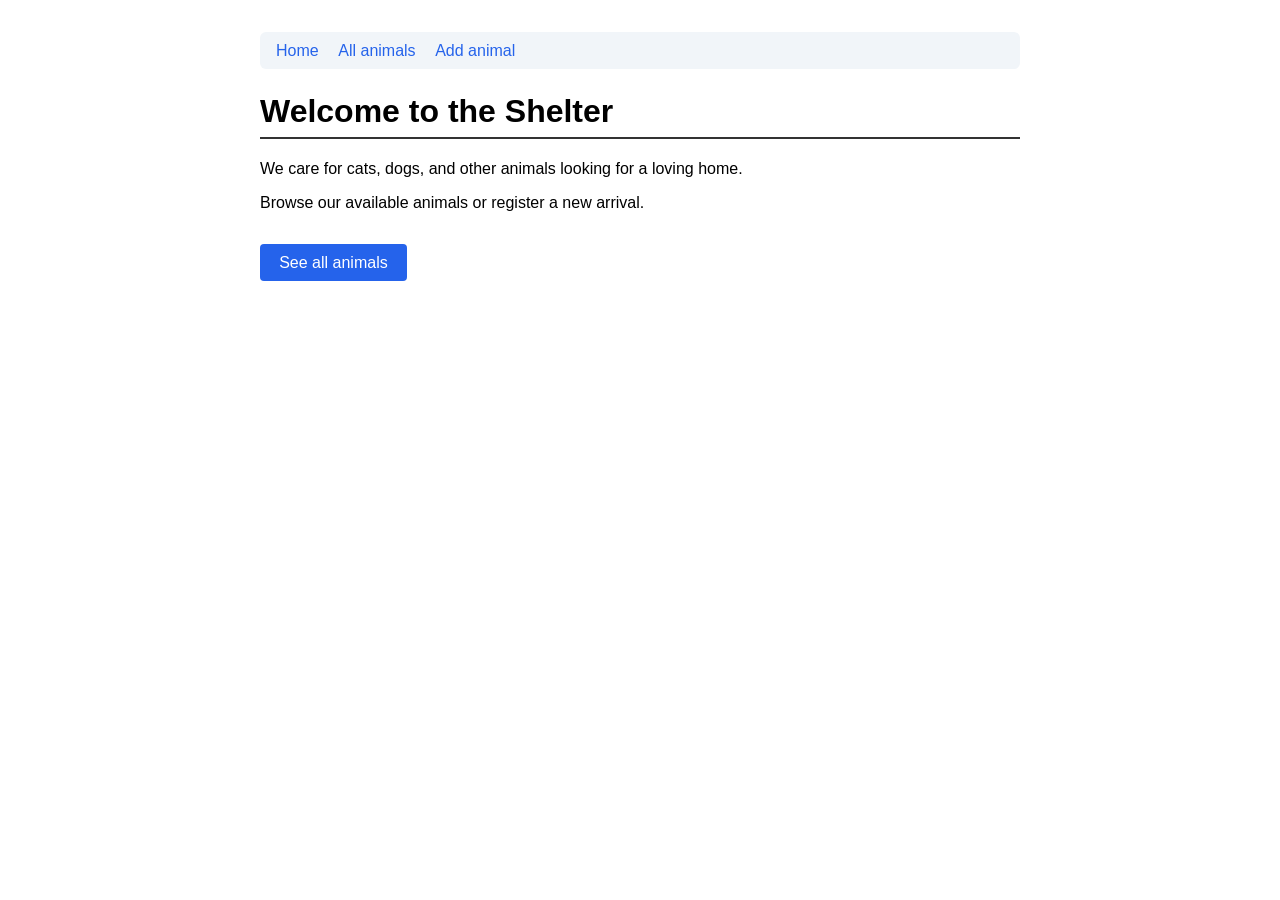
==== src/main/resources/templates/index.html @ ed32a1f1 "add index and animals" ====
<!DOCTYPE html>
<!--
  ╔══════════════════════════════════════════════════════════════════╗
  ║  TASK A — STEP 3: HOME PAGE                                      ║
  ╠══════════════════════════════════════════════════════════════════╣
  ║  This is a plain static draft — links do not work yet because    ║
  ║  there is no controller.                                         ║
  ║                                                                  ║
  ║  Your job:                                                       ║
  ║  1. Move this file to:                                           ║
  ║       src/main/resources/templates/index.html                    ║
  ║  2. Add the Thymeleaf namespace to <html>:                       ║
  ║       xmlns:th="http://www.thymeleaf.org"                        ║
  ║  3. In AnimalPageController add:                                 ║
  ║       @GetMapping("/")                                           ║
  ║       public String index() { return "index"; }                  ║
  ║  4. Confirm / loads in the browser and links navigate correctly  ║
  ╚══════════════════════════════════════════════════════════════════╝
-->
<html lang="en">
<head>
  <meta charset="UTF-8">
  <meta name="viewport" content="width=device-width, initial-scale=1.0">
  <title>Shelter — Home</title>
  <style>
    body { font-family: sans-serif; max-width: 760px; margin: 2rem auto; padding: 0 1rem; }
    nav { background: #f1f5f9; padding: 0.6rem 1rem; border-radius: 6px; margin-bottom: 1.5rem; }
    nav a { margin-right: 1rem; text-decoration: none; color: #2563eb; }
    nav a:hover { text-decoration: underline; }
    h1 { border-bottom: 2px solid #333; padding-bottom: 0.4rem; }
    .cta { display: inline-block; margin-top: 1rem; padding: 0.6rem 1.2rem;
           background: #2563eb; color: white; border-radius: 4px; text-decoration: none; }
    .cta:hover { background: #1d4ed8; }
  </style>
</head>
<body>

  <!-- Navigation — same on every page -->
  <!-- ADMIN-only: only render the "Add animal" link when isAdmin is true -->
  <nav>
    <a th:href="@{/}">Home</a>
    <a th:href="@{/animals}">All animals</a>
    <a th:if="${isAdmin}" th:href="@{/animals/new}">Add animal</a>
<!--    <a sec:authorize="hasRole('ADMIN')" th:href="@{/animals/new}">Add animal</a>-->
  </nav>

  <main>
    <h1>Welcome to the Shelter</h1>
    <p>We care for cats, dogs, and other animals looking for a loving home.</p>
    <p>Browse our available animals or register a new arrival.</p>
    <a th:href="@{/animals}" class="cta">See all animals</a>
  </main>

</body>
</html>
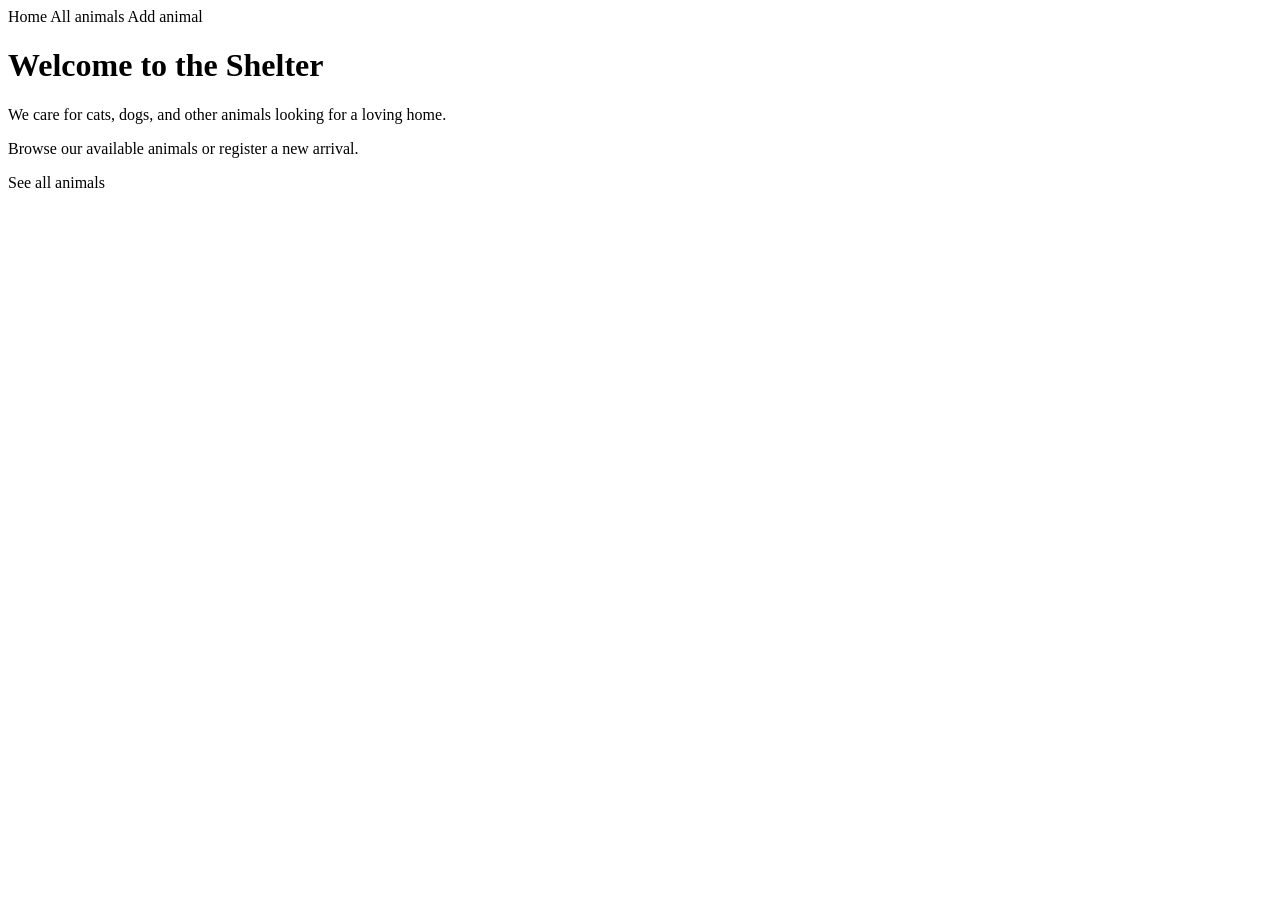
==== commit 1d9c613f: "wip" ====
--- a/src/main/resources/templates/index.html
+++ b/src/main/resources/templates/index.html
@@ -1,37 +1,11 @@
 <!DOCTYPE html>
-<!--
-  ╔══════════════════════════════════════════════════════════════════╗
-  ║  TASK A — STEP 3: HOME PAGE                                      ║
-  ╠══════════════════════════════════════════════════════════════════╣
-  ║  This is a plain static draft — links do not work yet because    ║
-  ║  there is no controller.                                         ║
-  ║                                                                  ║
-  ║  Your job:                                                       ║
-  ║  1. Move this file to:                                           ║
-  ║       src/main/resources/templates/index.html                    ║
-  ║  2. Add the Thymeleaf namespace to <html>:                       ║
-  ║       xmlns:th="http://www.thymeleaf.org"                        ║
-  ║  3. In AnimalPageController add:                                 ║
-  ║       @GetMapping("/")                                           ║
-  ║       public String index() { return "index"; }                  ║
-  ║  4. Confirm / loads in the browser and links navigate correctly  ║
-  ╚══════════════════════════════════════════════════════════════════╝
--->
-<html lang="en">
+<html lang="en" xmlns:th="http://www.thymeleaf.org">
 <head>
   <meta charset="UTF-8">
+  <meta name="view-transition" content="same-origin" />
   <meta name="viewport" content="width=device-width, initial-scale=1.0">
   <title>Shelter — Home</title>
-  <style>
-    body { font-family: sans-serif; max-width: 760px; margin: 2rem auto; padding: 0 1rem; }
-    nav { background: #f1f5f9; padding: 0.6rem 1rem; border-radius: 6px; margin-bottom: 1.5rem; }
-    nav a { margin-right: 1rem; text-decoration: none; color: #2563eb; }
-    nav a:hover { text-decoration: underline; }
-    h1 { border-bottom: 2px solid #333; padding-bottom: 0.4rem; }
-    .cta { display: inline-block; margin-top: 1rem; padding: 0.6rem 1.2rem;
-           background: #2563eb; color: white; border-radius: 4px; text-decoration: none; }
-    .cta:hover { background: #1d4ed8; }
-  </style>
+  <link rel="stylesheet" th:href="@{/css/style.css}">
 </head>
 <body>
 
@@ -41,7 +15,6 @@
     <a th:href="@{/}">Home</a>
     <a th:href="@{/animals}">All animals</a>
     <a th:if="${isAdmin}" th:href="@{/animals/new}">Add animal</a>
-<!--    <a sec:authorize="hasRole('ADMIN')" th:href="@{/animals/new}">Add animal</a>-->
   </nav>
 
   <main>
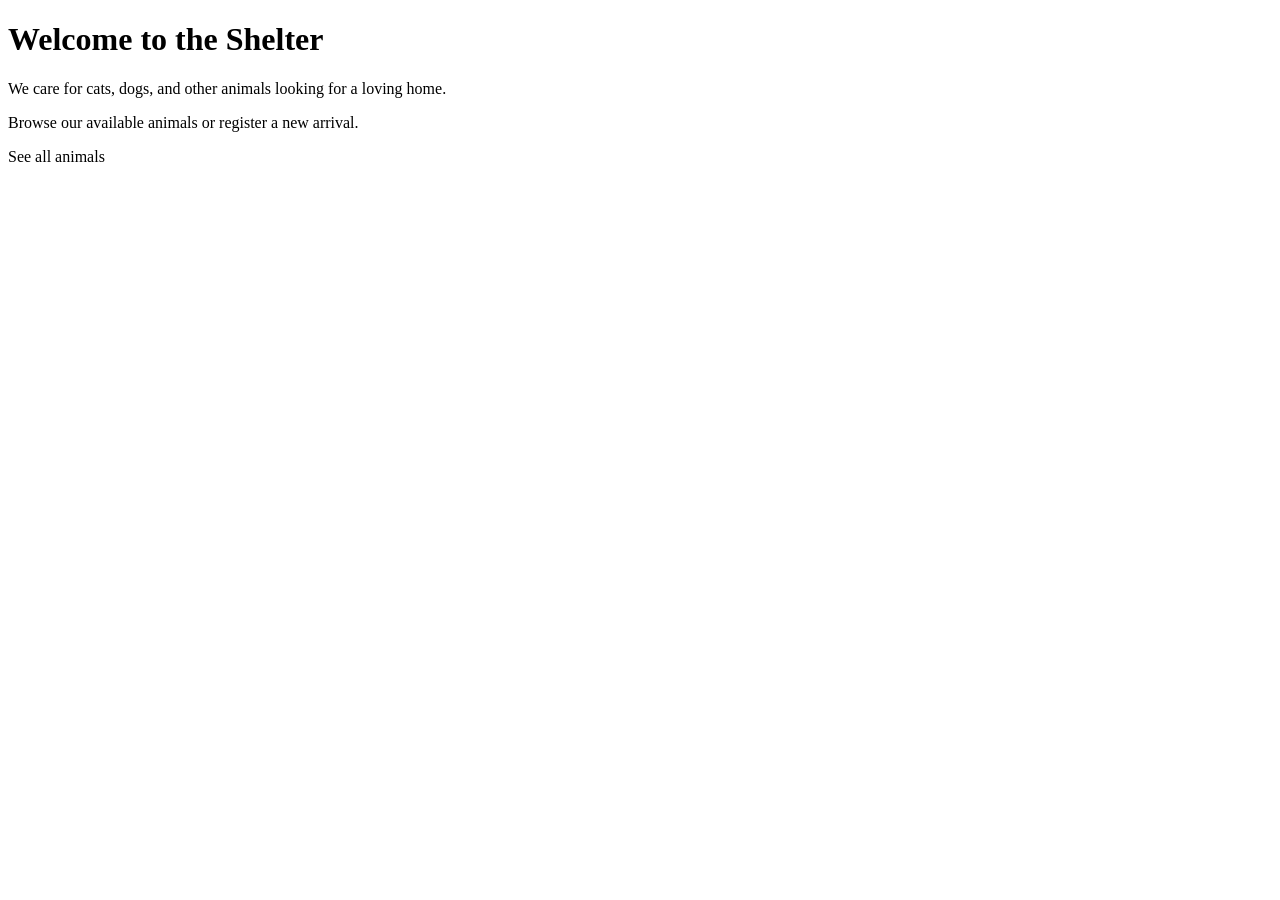
==== commit d5a50714: "wip" ====
--- a/src/main/resources/templates/index.html
+++ b/src/main/resources/templates/index.html
@@ -1,28 +1,22 @@
 <!DOCTYPE html>
 <html lang="en" xmlns:th="http://www.thymeleaf.org">
 <head>
-  <meta charset="UTF-8">
-  <meta name="view-transition" content="same-origin" />
-  <meta name="viewport" content="width=device-width, initial-scale=1.0">
-  <title>Shelter — Home</title>
-  <link rel="stylesheet" th:href="@{/css/style.css}">
+    <meta charset="UTF-8">
+    <meta content="same-origin" name="view-transition"/>
+    <meta content="width=device-width, initial-scale=1.0" name="viewport">
+    <title>Shelter — Home</title>
+    <link rel="stylesheet" th:href="@{/css/style.css}">
 </head>
 <body>
 
-  <!-- Navigation — same on every page -->
-  <!-- ADMIN-only: only render the "Add animal" link when isAdmin is true -->
-  <nav>
-    <a th:href="@{/}">Home</a>
-    <a th:href="@{/animals}">All animals</a>
-    <a th:if="${isAdmin}" th:href="@{/animals/new}">Add animal</a>
-  </nav>
+<nav th:replace="~{navigation :: navigation}"></nav>
 
-  <main>
+<main>
     <h1>Welcome to the Shelter</h1>
     <p>We care for cats, dogs, and other animals looking for a loving home.</p>
     <p>Browse our available animals or register a new arrival.</p>
-    <a th:href="@{/animals}" class="cta">See all animals</a>
-  </main>
+    <a class="cta" th:href="@{/animals}">See all animals</a>
+</main>
 
 </body>
 </html>
